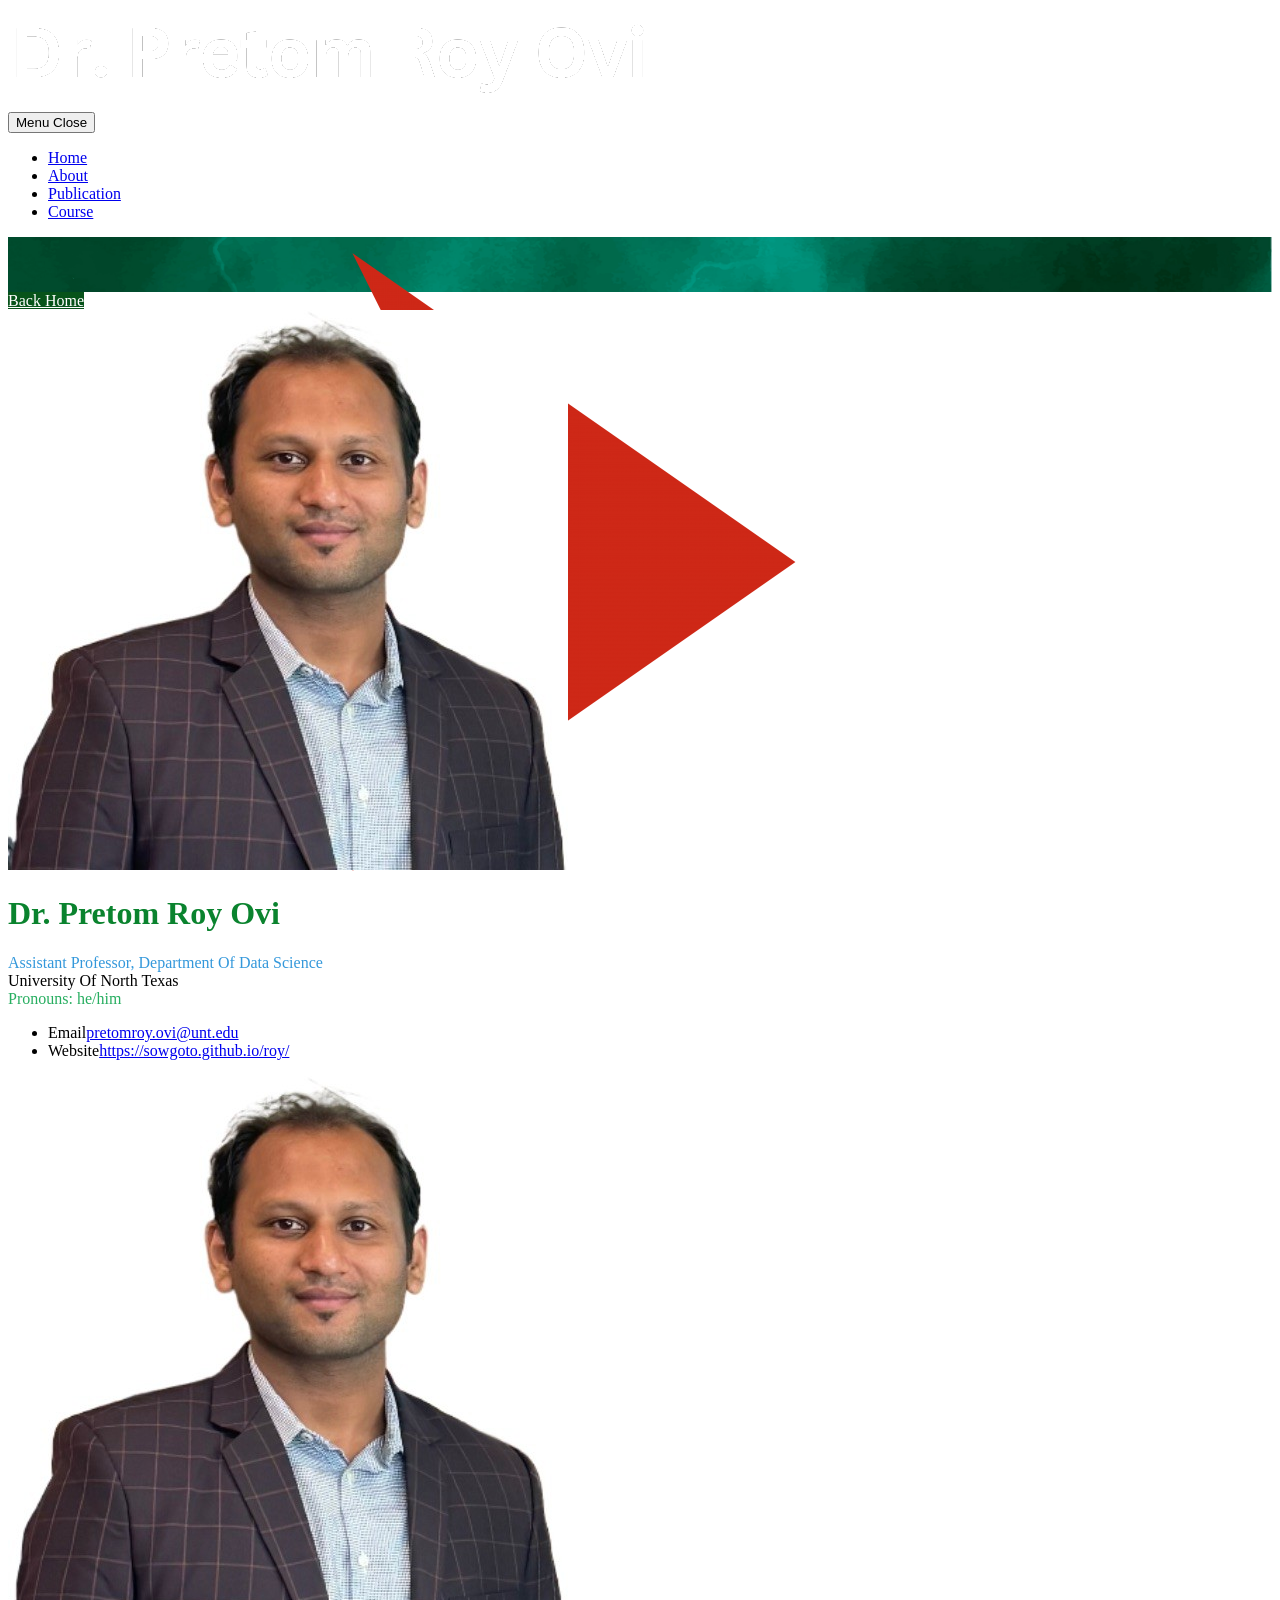
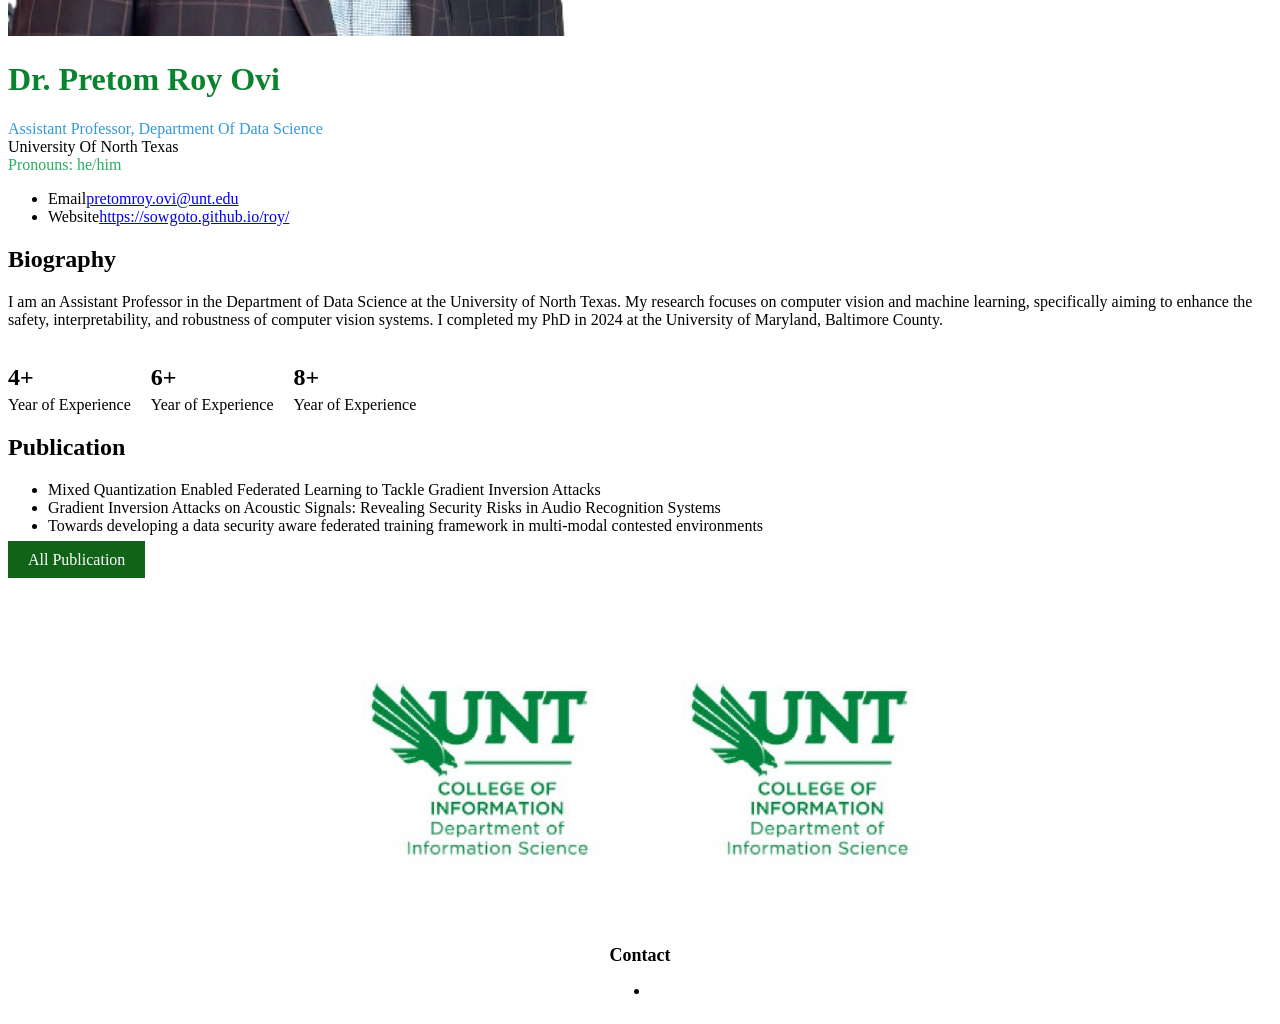
==== about.html @ 95c83d7b "Add files via upload" ====
<!doctype html>
<html lang="en" class="">

<meta http-equiv="content-type" content="text/html;charset=utf-8" />
<head><meta charset="UTF-8" /><meta name="HandheldFriendly" content="True" /><meta name="MobileOptimized" content="320" />
    <meta name="viewport" content="width=device-width, minimum-scale=1, initial-scale=1" /><title>
	PortFolio | Personal Portfolio
</title><link rel="shortcut icon" href="https://images.app.goo.gl/DCEd1ER7CNMkByCX6" /><link id="lkCanonical" rel="canonical" href="index.html" />
<meta id="metaServer" name="Server" content="CTI-XPWSCC021" /><meta id="ogTitle" property="og:title" content=" Dr. Pretom Roy Ovi - Department of Information Science, University of North Texas" /><meta id="ogType" property="og:type" content="article" />
<meta id="ogSiteName" property="og:site_name" content="Department of Data Science, University of North Texas" />
<meta id="ogURL" property="og:url" content="index.html" /><meta id="ogImage" property="og:image" content="./assets/media/images/logo2.jpeg" /><script src='./assets/media/images/logo2.jpeg'>SCBeacon.trackEvent('Page visited')</script>
<script type="text/javascript" src="./assets/sc_scripts/V2/libs/jquery-1.8.3.min.js"></script>
<script type="text/javascript" src="./assets/sc_scripts/V2/libs/modernizr-2.5.3.min.js"></script>
<script type="text/javascript" src="./assets/sc_scripts/V3/drexelLib.js"></script>
<script type="text/javascript">
    var _sr='/';
    var _ir='https://drexel.edu/~/media/Images/cci/';
</script>

<script type="text/javascript" src="./assets/sc_scripts/jquery-ui-1.8.23/js/jquery-ui.js"></script>
<script type="text/javascript" src="./assets/sc_scripts/V3/pagenotfound.js"></script>
<link rel="stylesheet" href="./assets/sc_scripts/jquery-ui-1.8.23/css/smoothness/jquery-ui-1.8.23.custom.css" type="text/css" />
<link rel="stylesheet" href="https://drexel.edu/~/stylesheets/baseVelir/PageNotFound" type="text/css" />

<link id="headtag_1_linkCssGlobal" rel="stylesheet" href="https://drexel.edu/~/stylesheets/cci/globalcss/?hash=0a5762c818a7bd1ec21fbbae5b1355d8" type="text/css"></link>
<link id="headtag_1_linkCssSite" rel="stylesheet" href="https://drexel.edu/~/stylesheets/cci/componentcss/?hash=22fd94a6619f2562a7d5bbb07d351cc5" type="text/css"></link>

<meta name="article:published_time" content="2024-09-24T10:26:05" /></head>
<body id="htmlBody" class="cci CCIBioPage">
	
    <noscript><iframe src="http://www.googletagmanager.com/ns.html?id=GTM-TJCKC2" height="0" width="0" style="display:none;visibility:hidden"></iframe></noscript>
    <script>(function(w,d,s,l,i){
    w[l]=w[l]||[];w[l].push({'gtm.start':new Date().getTime(),event:'gtm.js'});
    var f=d.getElementsByTagName(s)[0],j=d.createElement(s),dl=l!='dataLayer'?'&l='+l:'';
    j.async=true;j.src='./assets/../www.googletagmanager.com/gtm5445.html?id='+i+dl;f.parentNode.insertBefore(j, f);
    })(window,document,'script','dataLayer','GTM-TJCKC2');</script>

	
<header class="global-header global-header--light" aria-label="Site header" role="banner">
    <div class="container container--100 is-adjacent">
        <div class="container__col">
            <div class="container__inner">
                <div class="global-header__top">

                    <div class="global-header__top-left">
                        <div id="bodytag_0_divLockUp" class="site-logo">
	
                                <a id="bodytag_0_hlLockup" class="site-logo__link" href="index.html">
                                    <img id="bodytag_0_imgLockup" src="./assets/media/images/logo.png" /></a>
                                
                        
</div>
                    </div>

                </div>
            </div>
        </div>
    </div>
    
    <!-- site menu -->
    <div class="container container--bleed is-adjacent">
        <div class="container__col">
            <div class="container__inner">
                <div class="global-header__bottom">
                    <!-- primary nav -->
                    <Button id="nav-toggle-btn" class="primary-nav__toggle js-nav-toggle">
                        <span class="primary-nav__toggle-icon"><span></span></span>
                        <span class="primary-nav__label-open">Menu</span>
                        <span class="primary-nav__label-close">Close</span>
                    </Button>
                    <nav class="primary-nav js-primary-nav" aria-label="primary navigation" role="navigation" aria-expanded="true">
                        <div class="primary-nav__menu-wrap js-menu">
                            <div class="primary-nav__menu-wrap__inner">
                                <ul class="primary-nav__menu" role="group">
                                    <li class="primary-nav__item js-nav-item"><a href="index.html">Home</a></li>
                                    <li class="primary-nav__item js-nav-item"><a href="about.html">About</a></li>
                                    <li class="primary-nav__item js-nav-item"><a href="publication.html">Publication</a></li>
                                    <li class="primary-nav__item js-nav-item"><a href="course.html">Course</a></li>
                                    
                                </ul>                                  
<div class="utility-nav">
</div>

                            </div>
                        </div>
                    </nav>
                    <!-- end nav -->
                </div>
            </div>
        </div>
    </div>
    <!-- end menu -->

</header><div id="bodytag_1_divSnippet" class="">
    <script>
        $(document).ready(function() {
        
            console.log("idk");
        
            $( ".CCIBioPage .container--20-80 .container__col:first-child" ).clone().prependTo( ".container--20-80 .container__col:last-child" );
        
            $( ".container--20-80.has-divider > .container__col:first-child" ).prepend( $( "<a href='publication.html' class='btn btn--primary' style='background-color:rgb(7, 83, 26); color: white;'>Back Home</a>" ) );
        
            $(".CCIBioPage .container--20-80 > .container__col:nth-of-type(2) > .container__col .bio-info__position .pronouns").appendTo(".bio-info.is-for-mobile");
        
        });
        </script>        

</div>

<div class="container container--bleed has-border container--breadcrumb-share" style="background: url('./assets/media/images/bg.jpg') center/cover; height: 55px;">
    <div class="container container--70-30 is-adjacent">
        <div class="container__col">
            <div class="container__inner">
                <nav class="breadcrumbs" aria-label="You are here:" role="navigation">
                    <ul class="breadcrumbs__list" style="list-style: none; padding: 0; margin: 0; display: flex; align-items: center;">
                        <li class="breadcrumbs__item" style="color: white; margin-right: 10px;">
                            Dr. Pretom Roy Ovi
                            <img src="./assets/media/images/arrow.png"/>
                        </li>
                        <li class="breadcrumbs__item" style="color: white;">About</li>
                    </ul>
                </nav>
            </div>
        </div>
    </div>
</div>

<div id="printshare"><!-- share this --></div>
    </div>
</div>

<div class="container container--20-80 has-divider" id="main-content">
    <div class="container__col">
        <div class="container__inner">
            <div class="video-block video-block--bio"><div class="video__inner"><img src="./assets/media/images/profile.jpg" alt="Pretom Roy Ovi, PhD" src="#" /></div></div>
            <div class="bio-info is-for-mobile">
                <h1 class="bio-info__title" style="color:rgb(10, 131, 46);">Dr. Pretom Roy Ovi</h1>
                <p><span class="bio-info__position" style="color: #3498db;">
                    Assistant Professor, Department Of Data Science</span><br> <span class="position" style="color: #81df07;"></span>University Of North Texas</span><br>
                    <span class="pronouns" style="color: #27ae60;">Pronouns: he/him</span></p>
                        </div>
            <ul class="contact-personal"><li class="contact-personal__item"><span class="icon duicon duicon-envelope"></span><span class="contact-personal__key">Email</span><span class="contact-personal__value"><a href="mailto:pretomroy.ovi@unt.edu">pretomroy.ovi@unt.edu</a></span></li><li class="contact-personal__item"><span class="icon duicon duicon-laptop"></span><span class="contact-personal__key">Website</span><span class="contact-personal__value"><a href="index.html">https://sowgoto.github.io/roy/</a></span></li></ul>
        </div>
    </div>
    <div class="container__col">
        <div class="rich-text"><h2 class="bio-subhead">Biography</h2>
    <p>I am an Assistant Professor in the Department of Data Science at the University of North Texas. My research focuses on computer vision and machine learning, specifically aiming to enhance the safety, interpretability, and robustness of computer vision systems. I completed my PhD in 2024 at the University of Maryland, Baltimore County.</p>
    <div style="display: flex; align-items: center;">
        <div style="display: flex; flex-direction: column; align-items: flex-start; margin-right: 20px;">
            <h2 class="bio-subhead" style="margin-bottom: 5px; margin-left: 0;">4+</h2>
            <p style="margin: 0;">Year of Experience</p>
        </div>
        <div style="display: flex; flex-direction: column; align-items: flex-start; margin-right: 20px;">
            <h2 class="bio-subhead" style="margin-bottom: 5px; margin-left: 0;">6+</h2>
            <p style="margin: 0;">Year of Experience</p>
        </div>
        <div style="display: flex; flex-direction: column; align-items: flex-start;">
            <h2 class="bio-subhead" style="margin-bottom: 5px; margin-left: 0;">8+</h2>
            <p style="margin: 0;">Year of Experience</p>
        </div>
    </div>    
    
    <h2 class="bio-subhead">Publication</h2><ul>
    <li>Mixed Quantization Enabled Federated Learning to Tackle Gradient Inversion Attacks</li>
    <li>Gradient Inversion Attacks on Acoustic Signals: Revealing Security Risks in Audio Recognition Systems</li>
    <li>Towards developing a data security aware federated training framework in multi-modal contested environments </li>
</ul>
<p><a class="button" href="index.html" style="background-color:rgb(16, 99, 23); color: white !important; padding: 10px 20px; text-decoration: none;">All Publication</a></p>
</div>

        </div>
    </div>
</div>

<footer class="coe-footer" role="contentinfo" style="padding-top: 10px; padding-bottom: 10px;">
    <div class="container container--50-20 is-adjacent" style="display: flex; justify-content: center;">
        <div class="container__col">
            <div class="coe-footer__list-container">
                <ul class="coe-footer__list" style="display: flex !important; gap: 10px !important; list-style: none !important; padding: 0 !important; margin: 0 !important; justify-content: center;">
                    <li style="display: inline !important;"><a href="index.html" style="text-decoration: none !important; color: #fff !important; font-size: 14px;">Home</a></li>
                    <li style="display: inline !important;"><a href="about.html" style="text-decoration: none !important; color: #fff !important; font-size: 14px;">About</a></li>
                    <li style="display: inline !important;"><a href="publication.html" style="text-decoration: none !important; color: #fff !important; font-size: 14px;">Publication</a></li>
                    <li style="display: inline !important;"><a href="course.html" style="text-decoration: none !important; color: #fff !important; font-size: 14px;">Course</a></li>
                </ul>
            </div>
        </div>
    </div>
</footer>

<style>
    /* Default for larger screens (Desktop) */
    .coe-footer__list {
        display: flex !important;
        gap: 15px !important;
        list-style: none !important;
        padding: 0 !important;
        margin: 0 !important;
    }
    .coe-footer__list li {
        display: inline !important;
    }
    .coe-footer__list a {
        text-decoration: none !important;
        color: #fff !important;
    }

    /* Mobile Responsive */
    @media (max-width: 768px) {
        .coe-footer__list {
            flex-direction: column !important;
            align-items: center !important;
        }
        .coe-footer__list li {
            display: block !important;
            margin-bottom: 10px !important; /* Add some spacing between items */
        }
    }
</style>


<footer class="global-footer">
    <div class="global-footer__row" style="display: flex; flex-direction: column; align-items: center; text-align: center;">
        <div class="global-footer__nav">
            <div class="footer-marketing-main" style="display: flex; justify-content: center; gap: 20px;">
                <div class="block left">
                    <a href="index.html"><img alt="co-op 100 logo" src="./assets/media/images/logo2.jpeg"></a>
                </div>
                <div class="block right">
                    <a href="index.html"><img alt="Drexel University" src="./assets/media/images/logo2.jpeg"></a>
                </div>
            </div>          
        </div>
        <div id="bodytag_5_divSocial" class="global-footer__social">
			<p class="global-footer__social__label" style="text-align: left !important; width: 100% !important; font-size: 18px !important; font-weight: bold !important; margin-bottom: 10px !important;">Contact</p>
			<ul class="social inline social-blue">
                
                <li id="bodytag_5_liLinkedIn">
                    <a id="bodytag_5_hlLinkedIn" href="https://www.linkedin.com/in/pretom-roy-ovi-phd-258603237//"><span class="icon duicon duicon-linkedin"></span></a>
                </li>
                
			</ul>
		</div>
                            
    </div>
</footer>


<script type="text/javascript" src="./assets/sc_scripts/V3/libraries-generated.js"></script>
<script type="text/javascript" src="./assets/sc_scripts/V3/index-generated.js"></script>


	</form>
</body>

</html>
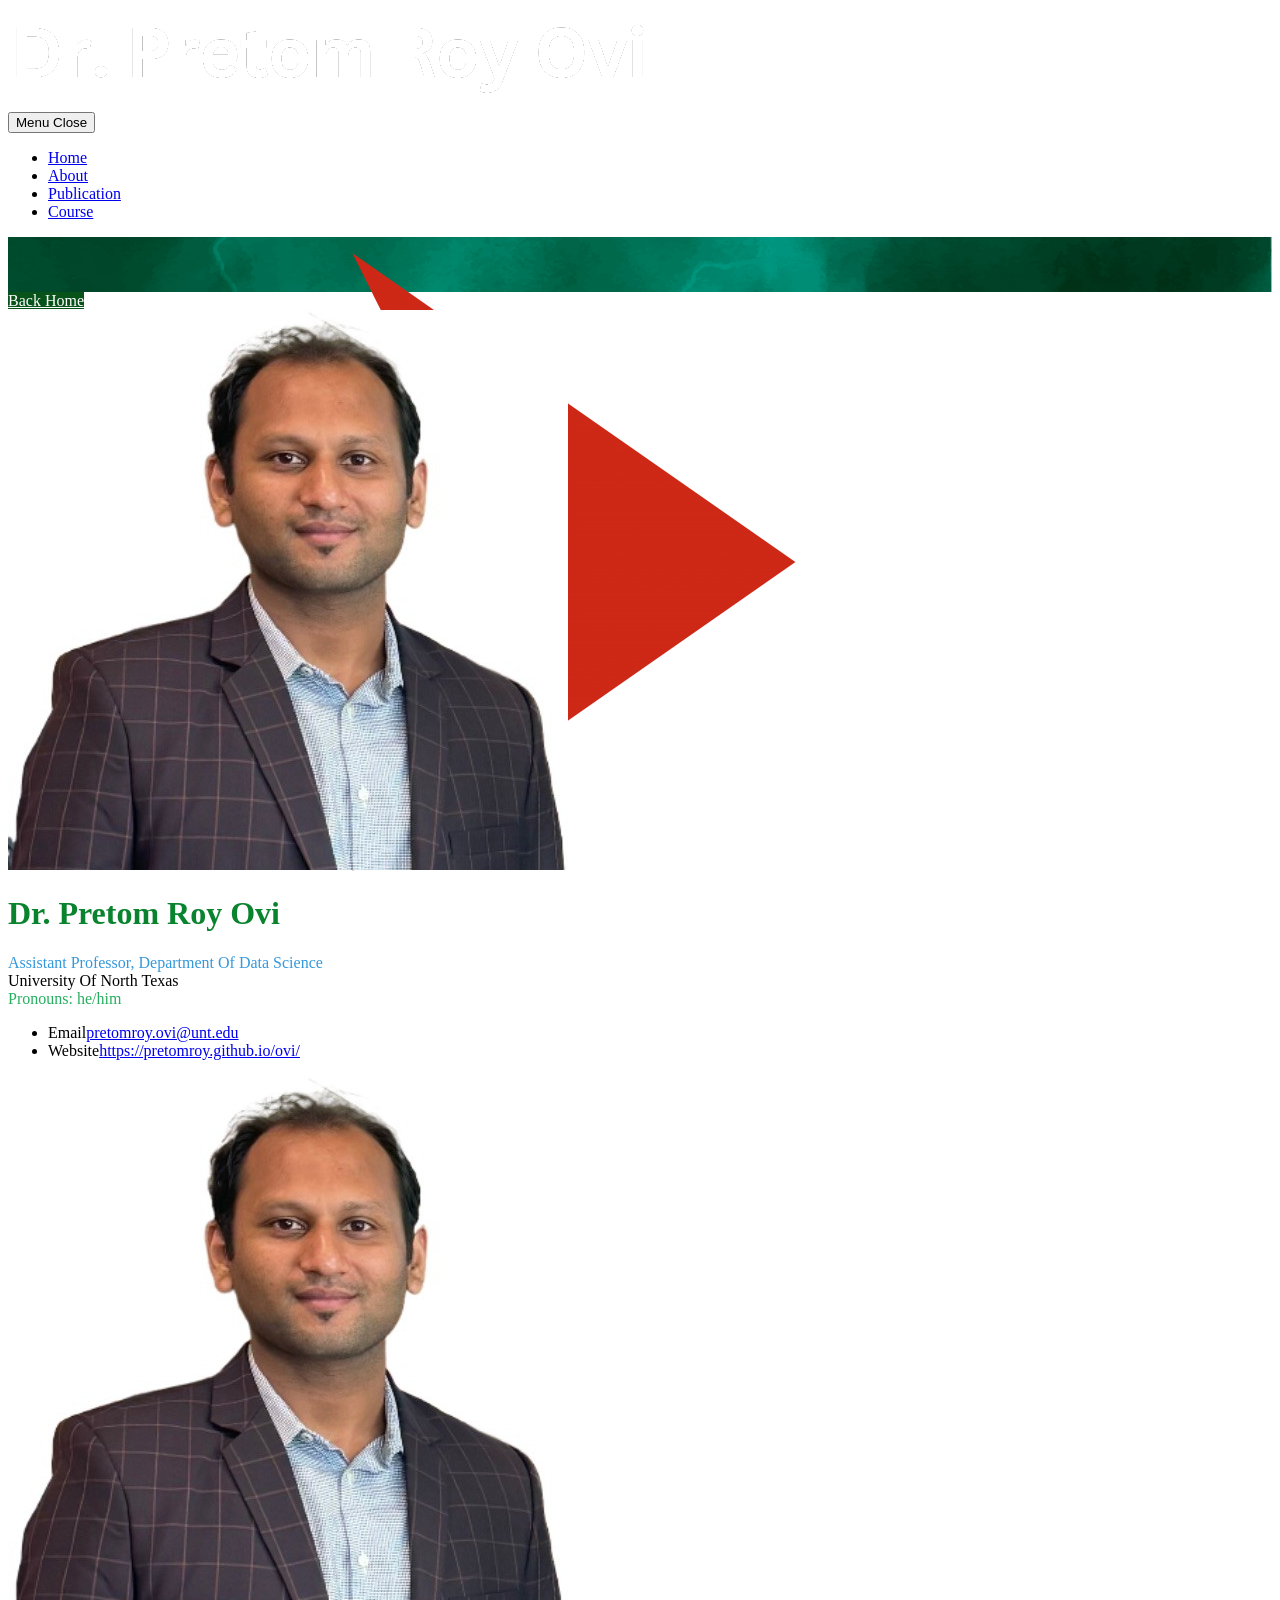
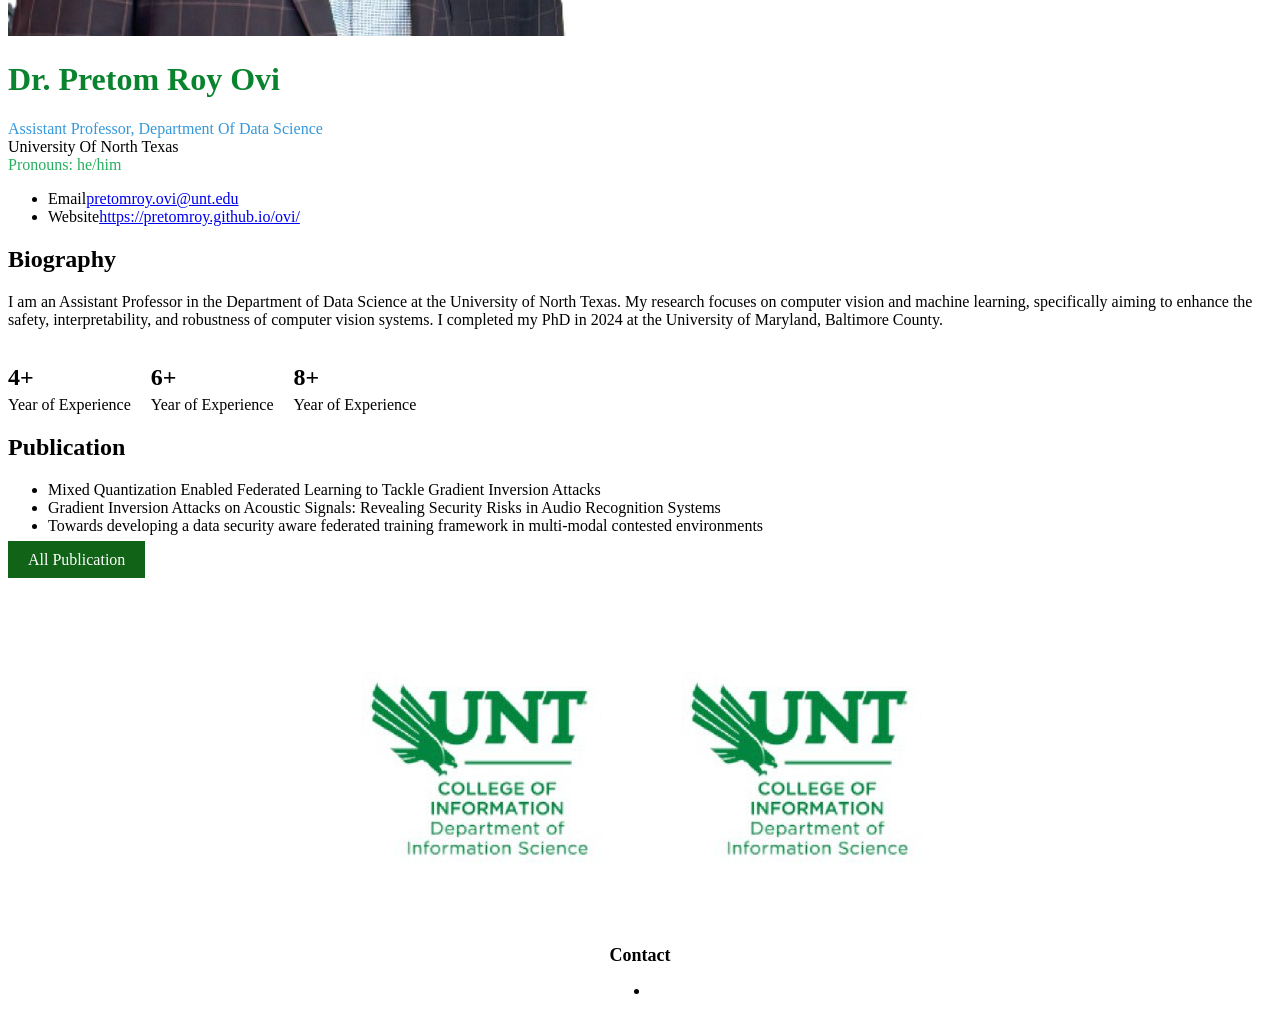
==== commit 4e38c215: "Update about.html" ====
--- a/about.html
+++ b/about.html
@@ -140,7 +140,7 @@
                     Assistant Professor, Department Of Data Science</span><br> <span class="position" style="color: #81df07;"></span>University Of North Texas</span><br>
                     <span class="pronouns" style="color: #27ae60;">Pronouns: he/him</span></p>
                         </div>
-            <ul class="contact-personal"><li class="contact-personal__item"><span class="icon duicon duicon-envelope"></span><span class="contact-personal__key">Email</span><span class="contact-personal__value"><a href="mailto:pretomroy.ovi@unt.edu">pretomroy.ovi@unt.edu</a></span></li><li class="contact-personal__item"><span class="icon duicon duicon-laptop"></span><span class="contact-personal__key">Website</span><span class="contact-personal__value"><a href="index.html">https://sowgoto.github.io/roy/</a></span></li></ul>
+            <ul class="contact-personal"><li class="contact-personal__item"><span class="icon duicon duicon-envelope"></span><span class="contact-personal__key">Email</span><span class="contact-personal__value"><a href="mailto:pretomroy.ovi@unt.edu">pretomroy.ovi@unt.edu</a></span></li><li class="contact-personal__item"><span class="icon duicon duicon-laptop"></span><span class="contact-personal__key">Website</span><span class="contact-personal__value"><a href="index.html">https://pretomroy.github.io/ovi/</a></span></li></ul>
         </div>
     </div>
     <div class="container__col">
